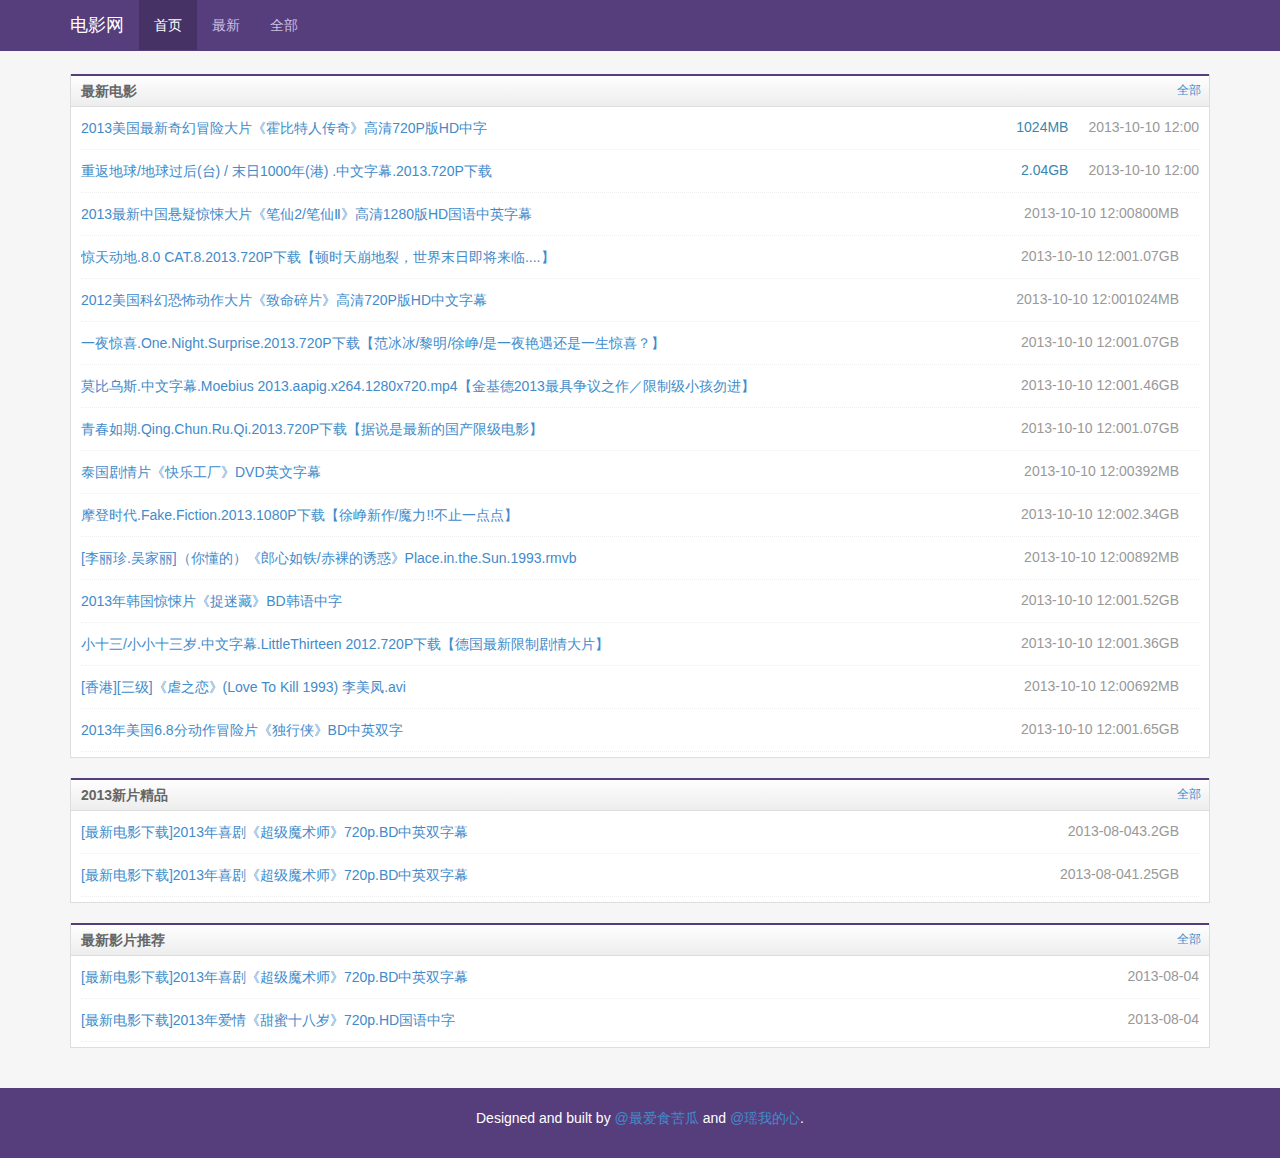
==== index.html @ eb441bf6 "change css of index page" ====
<!doctype html>
<html>
<head>
	<meta charset="utf-8">
	<meta name="viewport" content="width=device-width, initial-scale=1.0">
	<meta http-equiv="X-UA-Compatible" content="IE=edge">
	<title></title>
	<link rel="stylesheet" type="text/css" href="assets/css/bootstrap.css"/>
	<link rel="stylesheet" type="text/css" href="assets/css/site.css"/>
</head>
<body>
	<!-- 导航 -->
	<div class="navbar navbar-fixed-top film-nav">
		<div class="container">
			<a href="#" class="navbar-brand">电影网</a>
			<ul class="nav navbar-nav">
				<li class="active"><a href="#">首页</a></li>
				<li><a href="#">最新</a></li>
				<li><a href="#">全部</a></li>
			</ul>
		</div>
	</div>
	<!--  -->
	<div id="film-main-container" class="container">
		<div class="row">
			<div class="col-lg-12">
				<dl class="film-block">
					<dt>最新电影<a href="#">全部</a></dt>
                     <dd>
                       <a href="/contents/2/1030.html" target="_self" title="2013美国最新奇幻冒险大片《霍比特人传奇》高清720P版HD中字">2013美国最新奇幻冒险大片《霍比特人传奇》高清720P版HD中字</a>

                        <span class="film-date text-muted">2013-10-10 12:00</span>
                        <span class="film-size text-info">1024MB</span>
                    </dd>

                     <dd>
                       <a href="/contents/2/1029.html" target="_self" title="重返地球/地球过后(台) / 末日1000年(港) .中文字幕.2013.720P下载">重返地球/地球过后(台) / 末日1000年(港) .中文字幕.2013.720P下载</a>

                        <span class="film-date text-muted">2013-10-10 12:00</span>
                        <span class="film-size text-info">2.04GB</span>
                    </dd>

                     <dd>
                       <a href="/contents/2/1028.html" target="_self" title="2013最新中国悬疑惊悚大片《笔仙2/笔仙Ⅱ》高清1280版HD国语中英字幕">2013最新中国悬疑惊悚大片《笔仙2/笔仙Ⅱ》高清1280版HD国语中英字幕</a>
                        <span class="film-size text-muted">800MB</span>
                        <span class="film-date text-muted">2013-10-10 12:00</span>
                    </dd>

                     <dd>
                       <a href="/contents/2/1027.html" target="_self" title="惊天动地.8.0 CAT.8.2013.720P下载【顿时天崩地裂，世界末日即将来临....】">惊天动地.8.0 CAT.8.2013.720P下载【顿时天崩地裂，世界末日即将来临....】</a>
                        <span class="film-size text-muted">1.07GB</span>
                        <span class="film-date text-muted">2013-10-10 12:00</span>
                    </dd>

                     <dd>
                       <a href="/contents/2/1026.html" target="_self" title="2012美国科幻恐怖动作大片《致命碎片》高清720P版HD中文字幕">2012美国科幻恐怖动作大片《致命碎片》高清720P版HD中文字幕</a>
                        <span class="film-size text-muted">1024MB</span>
                        <span class="film-date text-muted">2013-10-10 12:00</span>
                    </dd>

                     <dd>
                       <a href="/contents/2/1025.html" target="_self" title="一夜惊喜.One.Night.Surprise.2013.720P下载【范冰冰/黎明/徐峥/是一夜艳遇还是一生惊喜？】">一夜惊喜.One.Night.Surprise.2013.720P下载【范冰冰/黎明/徐峥/是一夜艳遇还是一生惊喜？】</a>
                        <span class="film-size text-muted">1.07GB</span>
                        <span class="film-date text-muted">2013-10-10 12:00</span>
                    </dd>

                     <dd>
                       <a href="/contents/2/1024.html" target="_self" title="莫比乌斯.中文字幕.Moebius 2013.aapig.x264.1280x720.mp4【金基德2013最具争议之作／限制级小孩勿进】">莫比乌斯.中文字幕.Moebius 2013.aapig.x264.1280x720.mp4【金基德2013最具争议之作／限制级小孩勿进】</a>
                        <span class="film-size text-muted">1.46GB</span>
                        <span class="film-date text-muted">2013-10-10 12:00</span>
                    </dd>

                     <dd>
                       <a href="/contents/2/1023.html" target="_self" title="青春如期.Qing.Chun.Ru.Qi.2013.720P下载【据说是最新的国产限级电影】">青春如期.Qing.Chun.Ru.Qi.2013.720P下载【据说是最新的国产限级电影】</a>
                        <span class="film-size text-muted">1.07GB</span>
                        <span class="film-date text-muted">2013-10-10 12:00</span>
                    </dd>

                     <dd>
                       <a href="/contents/2/1022.html" target="_self" title="泰国剧情片《快乐工厂》DVD英文字幕">泰国剧情片《快乐工厂》DVD英文字幕</a>
                        <span class="film-size text-muted">392MB</span>
                        <span class="film-date text-muted">2013-10-10 12:00</span>
                    </dd>

                     <dd>
                       <a href="/contents/2/1021.html" target="_self" title="摩登时代.Fake.Fiction.2013.1080P下载【徐峥新作/魔力&#33;&#33;不止一点点】">摩登时代.Fake.Fiction.2013.1080P下载【徐峥新作/魔力&#33;&#33;不止一点点】</a>
                        <span class="film-size text-muted">2.34GB</span>
                        <span class="film-date text-muted">2013-10-10 12:00</span>
                    </dd>

                     <dd>
                       <a href="/contents/2/1020.html" target="_self" title="[李丽珍.吴家丽]（你懂的）《郎心如铁/赤裸的诱惑》Place.in.the.Sun.1993.rmvb">[李丽珍.吴家丽]（你懂的）《郎心如铁/赤裸的诱惑》Place.in.the.Sun.1993.rmvb</a>
                        <span class="film-size text-muted">892MB</span>
                        <span class="film-date text-muted">2013-10-10 12:00</span>
                    </dd>

                     <dd>
                       <a href="/contents/2/1019.html" target="_self" title="2013年韩国惊悚片《捉迷藏》BD韩语中字">2013年韩国惊悚片《捉迷藏》BD韩语中字</a>
                        <span class="film-size text-muted">1.52GB</span>
                        <span class="film-date text-muted">2013-10-10 12:00</span>
                    </dd>

                     <dd>
                       <a href="/contents/2/1018.html" target="_self" title="小十三/小小十三岁.中文字幕.LittleThirteen 2012.720P下载【德国最新限制剧情大片】">小十三/小小十三岁.中文字幕.LittleThirteen 2012.720P下载【德国最新限制剧情大片】</a>
                        <span class="film-size text-muted">1.36GB</span>
                        <span class="film-date text-muted">2013-10-10 12:00</span>
                    </dd>

                     <dd>
                       <a href="/contents/2/1017.html" target="_self" title="[香港][三级]《虐之恋》(Love To Kill 1993) 李美凤.avi">[香港][三级]《虐之恋》(Love To Kill 1993) 李美凤.avi</a>
                        <span class="film-size text-muted">692MB</span>
                        <span class="film-date text-muted">2013-10-10 12:00</span>
                    </dd>

                     <dd>
                       <a href="/contents/2/1016.html" target="_self" title="2013年美国6.8分动作冒险片《独行侠》BD中英双字">2013年美国6.8分动作冒险片《独行侠》BD中英双字</a>
                        <span class="film-size text-muted">1.65GB</span>
                        <span class="film-date text-muted">2013-10-10 12:00</span>
                    </dd>

				</dl>
				<dl class="film-block">
					<dt>2013新片精品<a href="#">全部</a></dt>
					<dd>
						<a href="#">[最新电影下载]2013年喜剧《超级魔术师》720p.BD中英双字幕</a>
						<span class="film-size text-muted">3.2GB</span>
						<span class="film-date text-muted">2013-08-04</span>
					</dd>
					<dd>
						<a href="#">[最新电影下载]2013年喜剧《超级魔术师》720p.BD中英双字幕</a>
						<span class="film-size text-muted">1.25GB</span>
						<span class="film-date text-muted">2013-08-04</span>
					</dd>
				</dl>
				<dl class="film-block">
					<dt>最新影片推荐<a href="#">全部</a></dt>
					<dd class="clearfix">
						<a href="#">[最新电影下载]2013年喜剧《超级魔术师》720p.BD中英双字幕</a>
						<span class="film-date text-muted">2013-08-04</span>
					</dd>
					<dd>
						<a href="#">[最新电影下载]2013年爱情《甜蜜十八岁》720p.HD国语中字</a>
						<span class="film-date text-muted">2013-08-04</span>
					</dd>
				</dl>
			</div>

		</div>
	</div>

	<div class="footer">
		<div class="container">
			<p>
				Designed and built by <a href="http://weibo.com/ln513933983" target="blank">@最爱食苦瓜</a> and <a href="http://weibo.com/u/2213579122" target="blank">@瑶我的心</a>.
			</p>
		</div>
	</div>
	<!--[if lt IE 9]>
	  <script src="assets/js/html5shiv.js"></script>
	  <script src="assets/js/respond.min.js"></script>
	<![endif]-->
</body>
</html>
---- assets/css/site.css ----
body{
    background-color: #f6f6f6;
}
.table{
    background-color: #FFF;
    margin-top: 20px;
    border:1px solid #DDD;
}
.table thead{
    background-color: #563D7C;
    color: #FFF;
    font-weight: bold;
}
.table tr{
    -moz-transition: all 0.2s ease-out;
    -webkit-transition: all 0.2s ease-out;
    -o-transition: all 0.2s ease-out;
    transition: all 0.2s ease-out;
}
.table tbody tr:hover{
    background-color: #f9f9f9;
}
.film-nav{
    background-color: #563d7c;
}
.film-nav .navbar-brand{
    color: #FFF;
}
.film-nav .navbar-nav  li a {
    color: #cdbfe3;
}
.film-nav .navbar-nav  a:hover{
    background-color: #563D7C;
    color: #FFF;
}
.film-nav .navbar-nav li.active a{
    color: #fff;
    background-color:#463265;
}
#film-main-container{
    margin-top: 60px;
}
.film-block{
    background-color: #fff;
    border:1px solid #ddd;
    border-top: none;
}
.film-block dt{
    position: relative;
    padding: 5px 10px;
    border-top:2px solid #563D7C;
    border-bottom:1px solid #ddd;
    color: #666;
    background-color:rgb(237, 237, 237);
    background-image: -webkit-gradient(linear, left top, left bottom, from(rgb(254, 254, 254)), to(rgb(237, 237, 237)));
    background-image: -webkit-linear-gradient(top, rgb(254, 254, 254), rgb(237, 237, 237));
    background-image: -moz-linear-gradient(top, rgb(254, 254, 254), rgb(237, 237, 237));
    background-image: -o-linear-gradient(top, rgb(254, 254, 254), rgb(237, 237, 237));
    background-image: -ms-linear-gradient(top, rgb(254, 254, 254), rgb(237, 237, 237));
    background-image: linear-gradient(top, rgb(254, 254, 254), rgb(237, 237, 237));
}
.film-block dt a{
    position: absolute;
    font-size: 12px;
    top: 6px;
    right: 8px;
    font-weight: normal;
}
.film-block dd{
    margin: 5px 10px;
    border-bottom: 1px dotted #eee;
    padding: 5px 0;
    font-weight: 300;
}
.film-block dd a{
    display: inline-block;
    width: 75%;
    overflow: hidden;
    height: 22px;
    white-space: nowrap;
    text-overflow: ellipsis;
    line-height: 22px;
}
.film-block dd .film-date,.film-block dd .film-size{
    float: right;
}
.film-block dd .film-size{
    margin-right: 20px;
}
.film-content {
    display: block;
    background-color: #fff;
    padding: 20px;
    border: 1px solid #ddd;
    margin: 25px 0;
    border-radius: 10px;
}
.film-content img{
    max-width: 90%;
    _width:expression(this.width>=600?"600px" : this.width);
}
.film-content img.large-image{
    border:10px solid #7850B4;
    border-radius:5px;
}
.action-group{
    margin-top: 50px;
    border: 1px solid #ddd;
    padding: 20px;
    background: #f9f9f9;
}
.footer{
    background-color: #563d7c;
    margin-top: 20px;
    padding: 20px;
    text-align: center;
    color: #FFF;
}
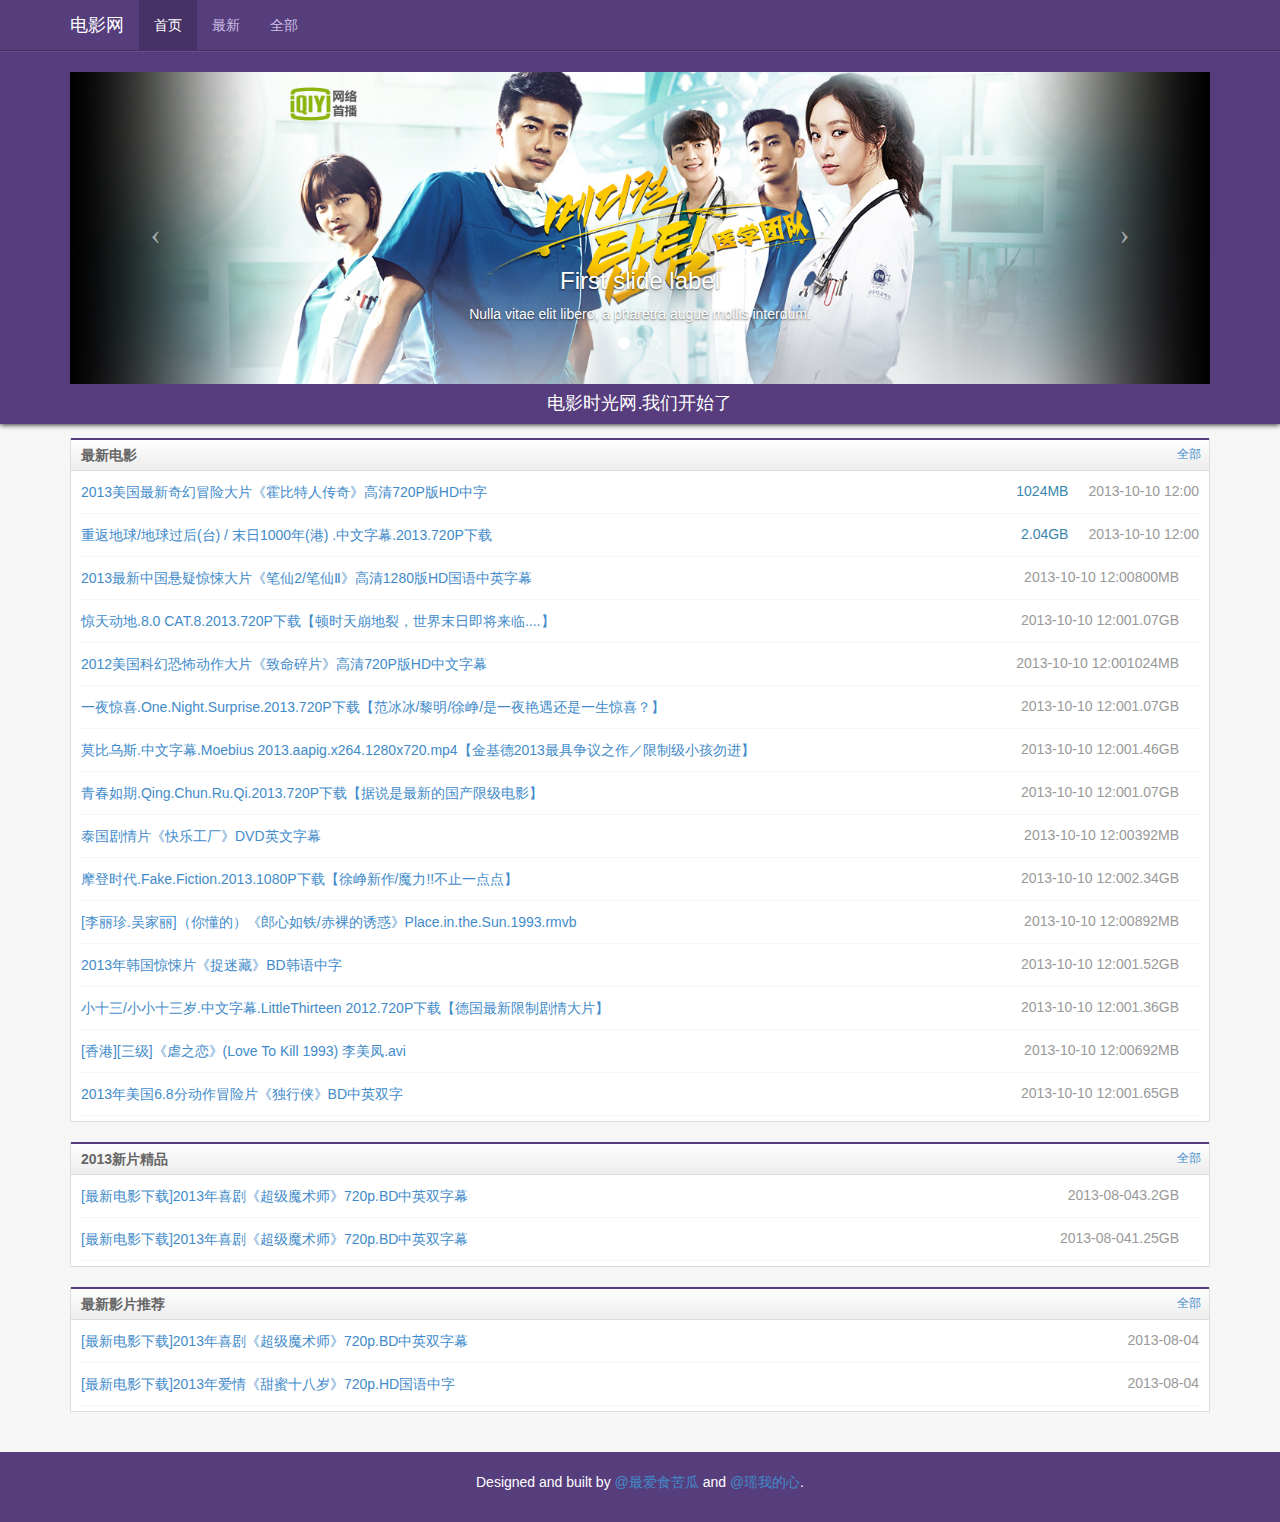
==== commit ed9af3f5: "add carousel at index page" ====
--- a/index.html
+++ b/index.html
@@ -20,7 +20,50 @@
 			</ul>
 		</div>
 	</div>
-	<!--  -->
+    <!-- image slider -->
+    <div id="film-carousel">
+      <div class="container">
+          <div id="carousel-index-captions" class="carousel slide">
+            <ol class="carousel-indicators">
+              <li data-target="#carousel-index-captions" data-slide-to="0" class="active"></li>
+              <li data-target="#carousel-index-captions" data-slide-to="1"></li>
+              <li data-target="#carousel-index-captions" data-slide-to="2"></li>
+            </ol>
+            <div class="carousel-inner">
+              <div class="item active">
+                <img src="assets/images/a.jpg" alt="First slide image">
+                <div class="carousel-caption">
+                  <h3>First slide label</h3>
+                  <p>Nulla vitae elit libero, a pharetra augue mollis interdum.</p>
+                </div>
+              </div>
+              <div class="item">
+                <img src="assets/images/b.jpg" alt="Second slide image">
+                <div class="carousel-caption">
+                  <h3>Second slide label</h3>
+                  <p>Lorem ipsum dolor sit amet, consectetur adipiscing elit.</p>
+                </div>
+              </div>
+              <div class="item">
+                <img src="assets/images/c.jpg" alt="Third slide image">
+                <div class="carousel-caption">
+                  <h3>Third slide label</h3>
+                  <p>Praesent commodo cursus magna, vel scelerisque nisl consectetur.</p>
+                </div>
+              </div>
+            </div>
+            <a class="left carousel-control" href="#carousel-index-captions" data-slide="prev">
+              <span class="icon-prev"></span>
+            </a>
+            <a class="right carousel-control" href="#carousel-index-captions" data-slide="next">
+              <span class="icon-next"></span>
+            </a>
+          </div>
+          <h4 class="film-slogan">电影时光网.我们开始了</h4>
+        </div>
+    </div>
+
+	<!-- main content  -->
 	<div id="film-main-container" class="container">
 		<div class="row">
 			<div class="col-lg-12">
@@ -159,5 +202,10 @@
 	  <script src="assets/js/html5shiv.js"></script>
 	  <script src="assets/js/respond.min.js"></script>
 	<![endif]-->
+    <script type="text/javascript" src="assets/js/jquery.min.js"></script>
+    <script type="text/javascript" src="assets/js/bootstrap.min.js"></script>
+    <script type="text/javascript">
+        $('.carousel').carousel()
+    </script>
 </body>
 </html>--- a/assets/css/site.css
+++ b/assets/css/site.css
@@ -22,6 +22,7 @@
 }
 .film-nav{
     background-color: #563d7c;
+    border-bottom:1px solid #463265;
 }
 .film-nav .navbar-brand{
     color: #FFF;
@@ -37,8 +38,26 @@
     color: #fff;
     background-color:#463265;
 }
+#film-carousel{
+    border-top: 1px solid #674F89;
+    background-color: #573D7D;
+    margin-top: 51px;
+    padding: 20px 0 0;
+    box-shadow: 0px 1px 5px rgba(0,0,0,.8);
+    -webkit-box-shadow: 0px 1px 5px rgba(0,0,0,.8);
+    -moz-box-shadow: 0px 1px 5px rgba(0,0,0,.8);
+    -ms-box-shadow: 0px 1px 5px rgba(0,0,0,.8);
+}
+#film-carousel .carousel-inner img{
+    width: 1140px;
+    height: 312px;
+}
+#film-carousel .film-slogan,#film-carousel .film-slogan a{
+    text-align: center;
+    color: #FFF;
+}
 #film-main-container{
-    margin-top: 60px;
+
 }
 .film-block{
     background-color: #fff;
@@ -109,6 +128,9 @@
     padding: 20px;
     background: #f9f9f9;
 }
+.action-group a{
+    margin-left: 15px;
+}
 .footer{
     background-color: #563d7c;
     margin-top: 20px;
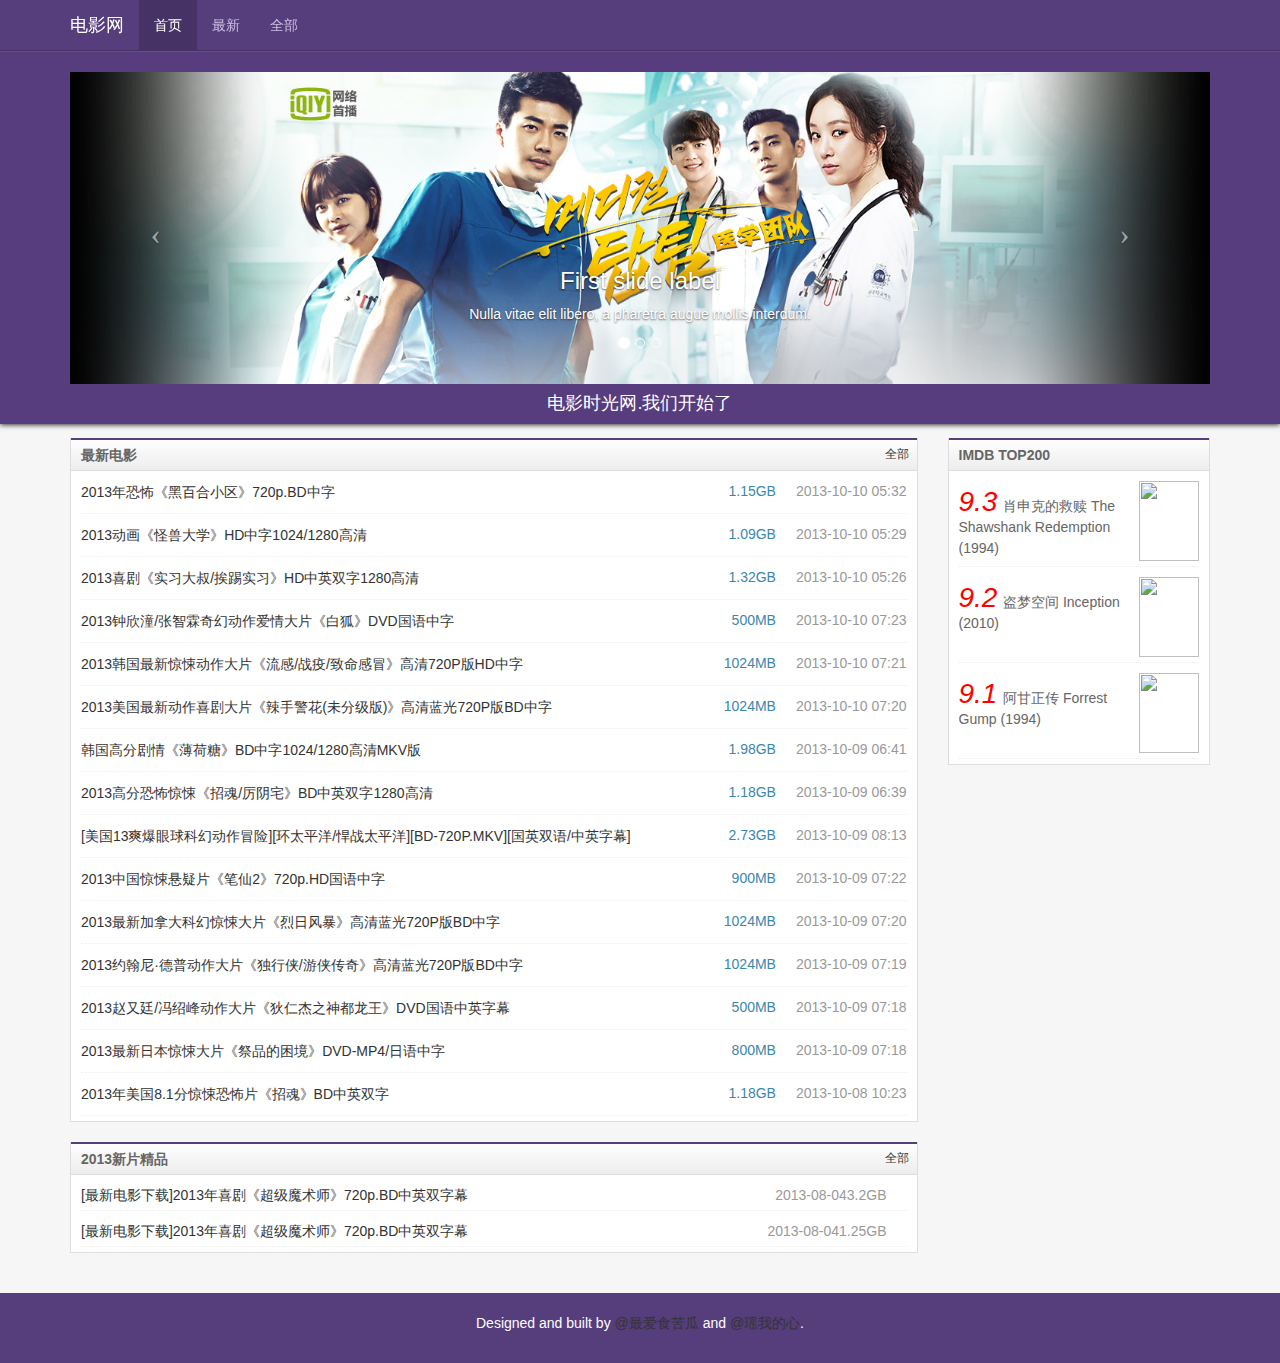
==== commit 8646f5f2: "add top200 block" ====
--- a/index.html
+++ b/index.html
@@ -20,174 +20,190 @@
 			</ul>
 		</div>
 	</div>
-    <!-- image slider -->
-    <div id="film-carousel">
-      <div class="container">
-          <div id="carousel-index-captions" class="carousel slide">
-            <ol class="carousel-indicators">
-              <li data-target="#carousel-index-captions" data-slide-to="0" class="active"></li>
-              <li data-target="#carousel-index-captions" data-slide-to="1"></li>
-              <li data-target="#carousel-index-captions" data-slide-to="2"></li>
-            </ol>
-            <div class="carousel-inner">
-              <div class="item active">
-                <img src="assets/images/a.jpg" alt="First slide image">
-                <div class="carousel-caption">
-                  <h3>First slide label</h3>
-                  <p>Nulla vitae elit libero, a pharetra augue mollis interdum.</p>
-                </div>
-              </div>
-              <div class="item">
-                <img src="assets/images/b.jpg" alt="Second slide image">
-                <div class="carousel-caption">
-                  <h3>Second slide label</h3>
-                  <p>Lorem ipsum dolor sit amet, consectetur adipiscing elit.</p>
-                </div>
-              </div>
-              <div class="item">
-                <img src="assets/images/c.jpg" alt="Third slide image">
-                <div class="carousel-caption">
-                  <h3>Third slide label</h3>
-                  <p>Praesent commodo cursus magna, vel scelerisque nisl consectetur.</p>
-                </div>
+  <!-- film carousel -->
+  <div id="film-carousel">
+    <div class="container">
+        <div id="carousel-index-captions" class="carousel slide">
+          <ol class="carousel-indicators">
+            <li data-target="#carousel-index-captions" data-slide-to="0" class="active"></li>
+            <li data-target="#carousel-index-captions" data-slide-to="1"></li>
+            <li data-target="#carousel-index-captions" data-slide-to="2"></li>
+          </ol>
+          <div class="carousel-inner">
+            <div class="item active">
+              <img src="assets/images/a.jpg" alt="First slide image">
+              <div class="carousel-caption">
+                <h3>First slide label</h3>
+                <p>Nulla vitae elit libero, a pharetra augue mollis interdum.</p>
               </div>
             </div>
-            <a class="left carousel-control" href="#carousel-index-captions" data-slide="prev">
-              <span class="icon-prev"></span>
-            </a>
-            <a class="right carousel-control" href="#carousel-index-captions" data-slide="next">
-              <span class="icon-next"></span>
-            </a>
+            <div class="item">
+              <img src="assets/images/b.jpg" alt="Second slide image">
+              <div class="carousel-caption">
+                <h3>Second slide label</h3>
+                <p>Lorem ipsum dolor sit amet, consectetur adipiscing elit.</p>
+              </div>
+            </div>
+            <div class="item">
+              <img src="assets/images/c.jpg" alt="Third slide image">
+              <div class="carousel-caption">
+                <h3>Third slide label</h3>
+                <p>Praesent commodo cursus magna, vel scelerisque nisl consectetur.</p>
+              </div>
+            </div>
           </div>
-          <h4 class="film-slogan">电影时光网.我们开始了</h4>
+          <a class="left carousel-control" href="#carousel-index-captions" data-slide="prev">
+            <span class="icon-prev"></span>
+          </a>
+          <a class="right carousel-control" href="#carousel-index-captions" data-slide="next">
+            <span class="icon-next"></span>
+          </a>
         </div>
-    </div>
+        <h4 class="film-slogan">电影时光网.我们开始了</h4>
+      </div>
+  </div>
 
 	<!-- main content  -->
 	<div id="film-main-container" class="container">
 		<div class="row">
-			<div class="col-lg-12">
+			<div class="col-lg-9">
 				<dl class="film-block">
-					<dt>最新电影<a href="#">全部</a></dt>
-                     <dd>
-                       <a href="/contents/2/1030.html" target="_self" title="2013美国最新奇幻冒险大片《霍比特人传奇》高清720P版HD中字">2013美国最新奇幻冒险大片《霍比特人传奇》高清720P版HD中字</a>
-
-                        <span class="film-date text-muted">2013-10-10 12:00</span>
-                        <span class="film-size text-info">1024MB</span>
-                    </dd>
-
-                     <dd>
-                       <a href="/contents/2/1029.html" target="_self" title="重返地球/地球过后(台) / 末日1000年(港) .中文字幕.2013.720P下载">重返地球/地球过后(台) / 末日1000年(港) .中文字幕.2013.720P下载</a>
-
-                        <span class="film-date text-muted">2013-10-10 12:00</span>
-                        <span class="film-size text-info">2.04GB</span>
-                    </dd>
-
-                     <dd>
-                       <a href="/contents/2/1028.html" target="_self" title="2013最新中国悬疑惊悚大片《笔仙2/笔仙Ⅱ》高清1280版HD国语中英字幕">2013最新中国悬疑惊悚大片《笔仙2/笔仙Ⅱ》高清1280版HD国语中英字幕</a>
-                        <span class="film-size text-muted">800MB</span>
-                        <span class="film-date text-muted">2013-10-10 12:00</span>
-                    </dd>
-
-                     <dd>
-                       <a href="/contents/2/1027.html" target="_self" title="惊天动地.8.0 CAT.8.2013.720P下载【顿时天崩地裂，世界末日即将来临....】">惊天动地.8.0 CAT.8.2013.720P下载【顿时天崩地裂，世界末日即将来临....】</a>
-                        <span class="film-size text-muted">1.07GB</span>
-                        <span class="film-date text-muted">2013-10-10 12:00</span>
-                    </dd>
-
-                     <dd>
-                       <a href="/contents/2/1026.html" target="_self" title="2012美国科幻恐怖动作大片《致命碎片》高清720P版HD中文字幕">2012美国科幻恐怖动作大片《致命碎片》高清720P版HD中文字幕</a>
-                        <span class="film-size text-muted">1024MB</span>
-                        <span class="film-date text-muted">2013-10-10 12:00</span>
-                    </dd>
-
-                     <dd>
-                       <a href="/contents/2/1025.html" target="_self" title="一夜惊喜.One.Night.Surprise.2013.720P下载【范冰冰/黎明/徐峥/是一夜艳遇还是一生惊喜？】">一夜惊喜.One.Night.Surprise.2013.720P下载【范冰冰/黎明/徐峥/是一夜艳遇还是一生惊喜？】</a>
-                        <span class="film-size text-muted">1.07GB</span>
-                        <span class="film-date text-muted">2013-10-10 12:00</span>
-                    </dd>
-
-                     <dd>
-                       <a href="/contents/2/1024.html" target="_self" title="莫比乌斯.中文字幕.Moebius 2013.aapig.x264.1280x720.mp4【金基德2013最具争议之作／限制级小孩勿进】">莫比乌斯.中文字幕.Moebius 2013.aapig.x264.1280x720.mp4【金基德2013最具争议之作／限制级小孩勿进】</a>
-                        <span class="film-size text-muted">1.46GB</span>
-                        <span class="film-date text-muted">2013-10-10 12:00</span>
-                    </dd>
-
-                     <dd>
-                       <a href="/contents/2/1023.html" target="_self" title="青春如期.Qing.Chun.Ru.Qi.2013.720P下载【据说是最新的国产限级电影】">青春如期.Qing.Chun.Ru.Qi.2013.720P下载【据说是最新的国产限级电影】</a>
-                        <span class="film-size text-muted">1.07GB</span>
-                        <span class="film-date text-muted">2013-10-10 12:00</span>
-                    </dd>
-
-                     <dd>
-                       <a href="/contents/2/1022.html" target="_self" title="泰国剧情片《快乐工厂》DVD英文字幕">泰国剧情片《快乐工厂》DVD英文字幕</a>
-                        <span class="film-size text-muted">392MB</span>
-                        <span class="film-date text-muted">2013-10-10 12:00</span>
-                    </dd>
-
-                     <dd>
-                       <a href="/contents/2/1021.html" target="_self" title="摩登时代.Fake.Fiction.2013.1080P下载【徐峥新作/魔力&#33;&#33;不止一点点】">摩登时代.Fake.Fiction.2013.1080P下载【徐峥新作/魔力&#33;&#33;不止一点点】</a>
-                        <span class="film-size text-muted">2.34GB</span>
-                        <span class="film-date text-muted">2013-10-10 12:00</span>
-                    </dd>
-
-                     <dd>
-                       <a href="/contents/2/1020.html" target="_self" title="[李丽珍.吴家丽]（你懂的）《郎心如铁/赤裸的诱惑》Place.in.the.Sun.1993.rmvb">[李丽珍.吴家丽]（你懂的）《郎心如铁/赤裸的诱惑》Place.in.the.Sun.1993.rmvb</a>
-                        <span class="film-size text-muted">892MB</span>
-                        <span class="film-date text-muted">2013-10-10 12:00</span>
-                    </dd>
-
-                     <dd>
-                       <a href="/contents/2/1019.html" target="_self" title="2013年韩国惊悚片《捉迷藏》BD韩语中字">2013年韩国惊悚片《捉迷藏》BD韩语中字</a>
-                        <span class="film-size text-muted">1.52GB</span>
-                        <span class="film-date text-muted">2013-10-10 12:00</span>
-                    </dd>
-
-                     <dd>
-                       <a href="/contents/2/1018.html" target="_self" title="小十三/小小十三岁.中文字幕.LittleThirteen 2012.720P下载【德国最新限制剧情大片】">小十三/小小十三岁.中文字幕.LittleThirteen 2012.720P下载【德国最新限制剧情大片】</a>
-                        <span class="film-size text-muted">1.36GB</span>
-                        <span class="film-date text-muted">2013-10-10 12:00</span>
-                    </dd>
-
-                     <dd>
-                       <a href="/contents/2/1017.html" target="_self" title="[香港][三级]《虐之恋》(Love To Kill 1993) 李美凤.avi">[香港][三级]《虐之恋》(Love To Kill 1993) 李美凤.avi</a>
-                        <span class="film-size text-muted">692MB</span>
-                        <span class="film-date text-muted">2013-10-10 12:00</span>
-                    </dd>
-
-                     <dd>
-                       <a href="/contents/2/1016.html" target="_self" title="2013年美国6.8分动作冒险片《独行侠》BD中英双字">2013年美国6.8分动作冒险片《独行侠》BD中英双字</a>
-                        <span class="film-size text-muted">1.65GB</span>
-                        <span class="film-date text-muted">2013-10-10 12:00</span>
-                    </dd>
-
-				</dl>
+                    <dt>最新电影<a href="/channels/2.html" target="_self">全部</a></dt>
+
+                    <dd class="clearfix">
+                       <a class="film-title" href="/contents/2/1160.html" target="_self" title="2013年恐怖《黑百合小区》720p.BD中字">2013年恐怖《黑百合小区》720p.BD中字</a>
+                       <span class="film-date text-muted">2013-10-10 05:32</span>
+                       <span class="film-size text-info">1.15GB</span>
+                    </dd>
+
+                     <dd class="clearfix">
+                       <a class="film-title" href="/contents/2/1166.html" target="_self" title="2013动画《怪兽大学》HD中字1024/1280高清">2013动画《怪兽大学》HD中字1024/1280高清</a>
+                       <span class="film-date text-muted">2013-10-10 05:29</span>
+                       <span class="film-size text-info">1.09GB</span>
+                    </dd>
+
+                     <dd class="clearfix">
+                       <a class="film-title" href="/contents/2/1167.html" target="_self" title="2013喜剧《实习大叔/挨踢实习》HD中英双字1280高清">2013喜剧《实习大叔/挨踢实习》HD中英双字1280高清</a>
+                       <span class="film-date text-muted">2013-10-10 05:26</span>
+                       <span class="film-size text-info">1.32GB</span>
+                    </dd>
+
+                     <dd class="clearfix">
+                       <a class="film-title" href="/contents/2/1137.html" target="_self" title="2013钟欣潼/张智霖奇幻动作爱情大片《白狐》DVD国语中字">2013钟欣潼/张智霖奇幻动作爱情大片《白狐》DVD国语中字</a>
+                       <span class="film-date text-muted">2013-10-10 07:23</span>
+                       <span class="film-size text-info">500MB</span>
+                    </dd>
+
+                     <dd class="clearfix">
+                       <a class="film-title" href="/contents/2/1183.html" target="_self" title="2013韩国最新惊悚动作大片《流感/战疫/致命感冒》高清720P版HD中字">2013韩国最新惊悚动作大片《流感/战疫/致命感冒》高清720P版HD中字</a>
+                       <span class="film-date text-muted">2013-10-10 07:21</span>
+                       <span class="film-size text-info">1024MB</span>
+                    </dd>
+
+                     <dd class="clearfix">
+                       <a class="film-title" href="/contents/2/1185.html" target="_self" title="2013美国最新动作喜剧大片《辣手警花(未分级版)》高清蓝光720P版BD中字">2013美国最新动作喜剧大片《辣手警花(未分级版)》高清蓝光720P版BD中字</a>
+                       <span class="film-date text-muted">2013-10-10 07:20</span>
+                       <span class="film-size text-info">1024MB</span>
+                    </dd>
+
+                     <dd class="clearfix">
+                       <a class="film-title" href="/contents/2/1182.html" target="_self" title="韩国高分剧情《薄荷糖》BD中字1024/1280高清MKV版">韩国高分剧情《薄荷糖》BD中字1024/1280高清MKV版</a>
+                       <span class="film-date text-muted">2013-10-09 06:41</span>
+                       <span class="film-size text-info">1.98GB</span>
+                    </dd>
+
+                     <dd class="clearfix">
+                       <a class="film-title" href="/contents/2/1184.html" target="_self" title="2013高分恐怖惊悚《招魂/厉阴宅》BD中英双字1280高清">2013高分恐怖惊悚《招魂/厉阴宅》BD中英双字1280高清</a>
+                       <span class="film-date text-muted">2013-10-09 06:39</span>
+                       <span class="film-size text-info">1.18GB</span>
+                    </dd>
+
+                     <dd class="clearfix">
+                       <a class="film-title" href="/contents/2/1186.html" target="_self" title="[美国13爽爆眼球科幻动作冒险][环太平洋/悍战太平洋][BD-720P.MKV][国英双语/中英字幕]">[美国13爽爆眼球科幻动作冒险][环太平洋/悍战太平洋][BD-720P.MKV][国英双语/中英字幕]</a>
+                       <span class="film-date text-muted">2013-10-09 08:13</span>
+                       <span class="film-size text-info">2.73GB</span>
+                    </dd>
+
+                     <dd class="clearfix">
+                       <a class="film-title" href="/contents/2/1146.html" target="_self" title="2013中国惊悚悬疑片《笔仙2》720p.HD国语中字">2013中国惊悚悬疑片《笔仙2》720p.HD国语中字</a>
+                       <span class="film-date text-muted">2013-10-09 07:22</span>
+                       <span class="film-size text-info">900MB</span>
+                    </dd>
+
+                     <dd class="clearfix">
+                       <a class="film-title" href="/contents/2/1187.html" target="_self" title="2013最新加拿大科幻惊悚大片《烈日风暴》高清蓝光720P版BD中字">2013最新加拿大科幻惊悚大片《烈日风暴》高清蓝光720P版BD中字</a>
+                       <span class="film-date text-muted">2013-10-09 07:20</span>
+                       <span class="film-size text-info">1024MB</span>
+                    </dd>
+
+                     <dd class="clearfix">
+                       <a class="film-title" href="/contents/2/1191.html" target="_self" title="2013约翰尼·德普动作大片《独行侠/游侠传奇》高清蓝光720P版BD中字">2013约翰尼·德普动作大片《独行侠/游侠传奇》高清蓝光720P版BD中字</a>
+                       <span class="film-date text-muted">2013-10-09 07:19</span>
+                       <span class="film-size text-info">1024MB</span>
+                    </dd>
+
+                     <dd class="clearfix">
+                       <a class="film-title" href="/contents/2/1197.html" target="_self" title="2013赵又廷/冯绍峰动作大片《狄仁杰之神都龙王》DVD国语中英字幕">2013赵又廷/冯绍峰动作大片《狄仁杰之神都龙王》DVD国语中英字幕</a>
+                       <span class="film-date text-muted">2013-10-09 07:18</span>
+                       <span class="film-size text-info">500MB</span>
+                    </dd>
+
+                     <dd class="clearfix">
+                       <a class="film-title" href="/contents/2/1194.html" target="_self" title="2013最新日本惊悚大片《祭品的困境》DVD-MP4/日语中字">2013最新日本惊悚大片《祭品的困境》DVD-MP4/日语中字</a>
+                       <span class="film-date text-muted">2013-10-09 07:18</span>
+                       <span class="film-size text-info">800MB</span>
+                    </dd>
+
+                     <dd class="clearfix">
+                       <a class="film-title" href="/contents/2/1200.html" target="_self" title="2013年美国8.1分惊悚恐怖片《招魂》BD中英双字">2013年美国8.1分惊悚恐怖片《招魂》BD中英双字</a>
+                       <span class="film-date text-muted">2013-10-08 10:23</span>
+                       <span class="film-size text-info">1.18GB</span>
+                    </dd>
+
+                </dl>
 				<dl class="film-block">
 					<dt>2013新片精品<a href="#">全部</a></dt>
-					<dd>
+					<dd class="clearfix">
 						<a href="#">[最新电影下载]2013年喜剧《超级魔术师》720p.BD中英双字幕</a>
 						<span class="film-size text-muted">3.2GB</span>
 						<span class="film-date text-muted">2013-08-04</span>
 					</dd>
-					<dd>
+					<dd class="clearfix">
 						<a href="#">[最新电影下载]2013年喜剧《超级魔术师》720p.BD中英双字幕</a>
 						<span class="film-size text-muted">1.25GB</span>
 						<span class="film-date text-muted">2013-08-04</span>
 					</dd>
 				</dl>
-				<dl class="film-block">
-					<dt>最新影片推荐<a href="#">全部</a></dt>
-					<dd class="clearfix">
-						<a href="#">[最新电影下载]2013年喜剧《超级魔术师》720p.BD中英双字幕</a>
-						<span class="film-date text-muted">2013-08-04</span>
-					</dd>
-					<dd>
-						<a href="#">[最新电影下载]2013年爱情《甜蜜十八岁》720p.HD国语中字</a>
-						<span class="film-date text-muted">2013-08-04</span>
-					</dd>
-				</dl>
 			</div>
-
+      <div class="col-lg-3">
+        <dl class="film-block small-block">
+          <dt>IMDB TOP200</dt>
+          <dd>
+            <h5 class="film-grade">
+              <em>9.3</em><a href="#">肖申克的救赎 The Shawshank Redemption (1994)</a>
+            </h5>
+            <a href="#" class="film-thumb">
+                <img src="http://img31.mtime.cn/mt/231/12231/12231_96X128.jpg"/>
+            </a>
+          </dd>
+          <dd>
+            <h5 class="film-grade">
+              <em>9.2</em><a href="#">盗梦空间 Inception (2010)</a>
+            </h5>
+            <a href="#" class="film-thumb">
+                  <img src="http://img21.mtime.cn/mt/2010/06/04/114015.97592724_96X128.jpg"/>
+            </a>
+          </dd>
+          <dd>
+            <h5 class="film-grade">
+              <em>9.1</em><a href="#">阿甘正传 Forrest Gump (1994)</a>
+            </h5>
+            <a href="#" class="film-thumb">
+              <img src="http://img31.mtime.cn/mt/54/10054/10054_96X128.jpg"/>
+            </a>
+          </dd>
+        </div>
+      </div>
 		</div>
 	</div>
 
--- a/assets/css/site.css
+++ b/assets/css/site.css
@@ -1,5 +1,9 @@
 body{
     background-color: #f6f6f6;
+    padding-top: 51px;
+}
+a{
+    color: #333;
 }
 .table{
     background-color: #FFF;
@@ -23,6 +27,10 @@
 .film-nav{
     background-color: #563d7c;
     border-bottom:1px solid #463265;
+    box-shadow: 0 1px 0px #674F89;
+    -webkit-box-shadow: 0 1px 0px #674F89;
+    -moz-box-shadow: 0 1px 0px #674F89;
+    -ms-box-shadow: 0 1px 0px #674F89;
 }
 .film-nav .navbar-brand{
     color: #FFF;
@@ -41,7 +49,6 @@
 #film-carousel{
     border-top: 1px solid #674F89;
     background-color: #573D7D;
-    margin-top: 51px;
     padding: 20px 0 0;
     box-shadow: 0px 1px 5px rgba(0,0,0,.8);
     -webkit-box-shadow: 0px 1px 5px rgba(0,0,0,.8);
@@ -91,7 +98,7 @@
     padding: 5px 0;
     font-weight: 300;
 }
-.film-block dd a{
+.film-block dd a.film-title{
     display: inline-block;
     width: 75%;
     overflow: hidden;
@@ -106,6 +113,30 @@
 .film-block dd .film-size{
     margin-right: 20px;
 }
+.film-block .film-grade{
+    float: left;
+    height: 100%;
+    line-height: 1.5em;
+    width: 180px;
+    overflow: hidden;
+}
+.film-block .film-grade em{
+    font-size: 2em;
+    padding-right: 0.2em;
+    color: red;
+}
+.film-block .film-grade a{
+    color: #666;
+}
+.film-block .film-thumb{
+    display: block;
+    height:auto;
+}
+.film-block .film-thumb img{
+    width: 60px;
+    height: 80px;
+}
+/*      内容页     */
 .film-content {
     display: block;
     background-color: #fff;
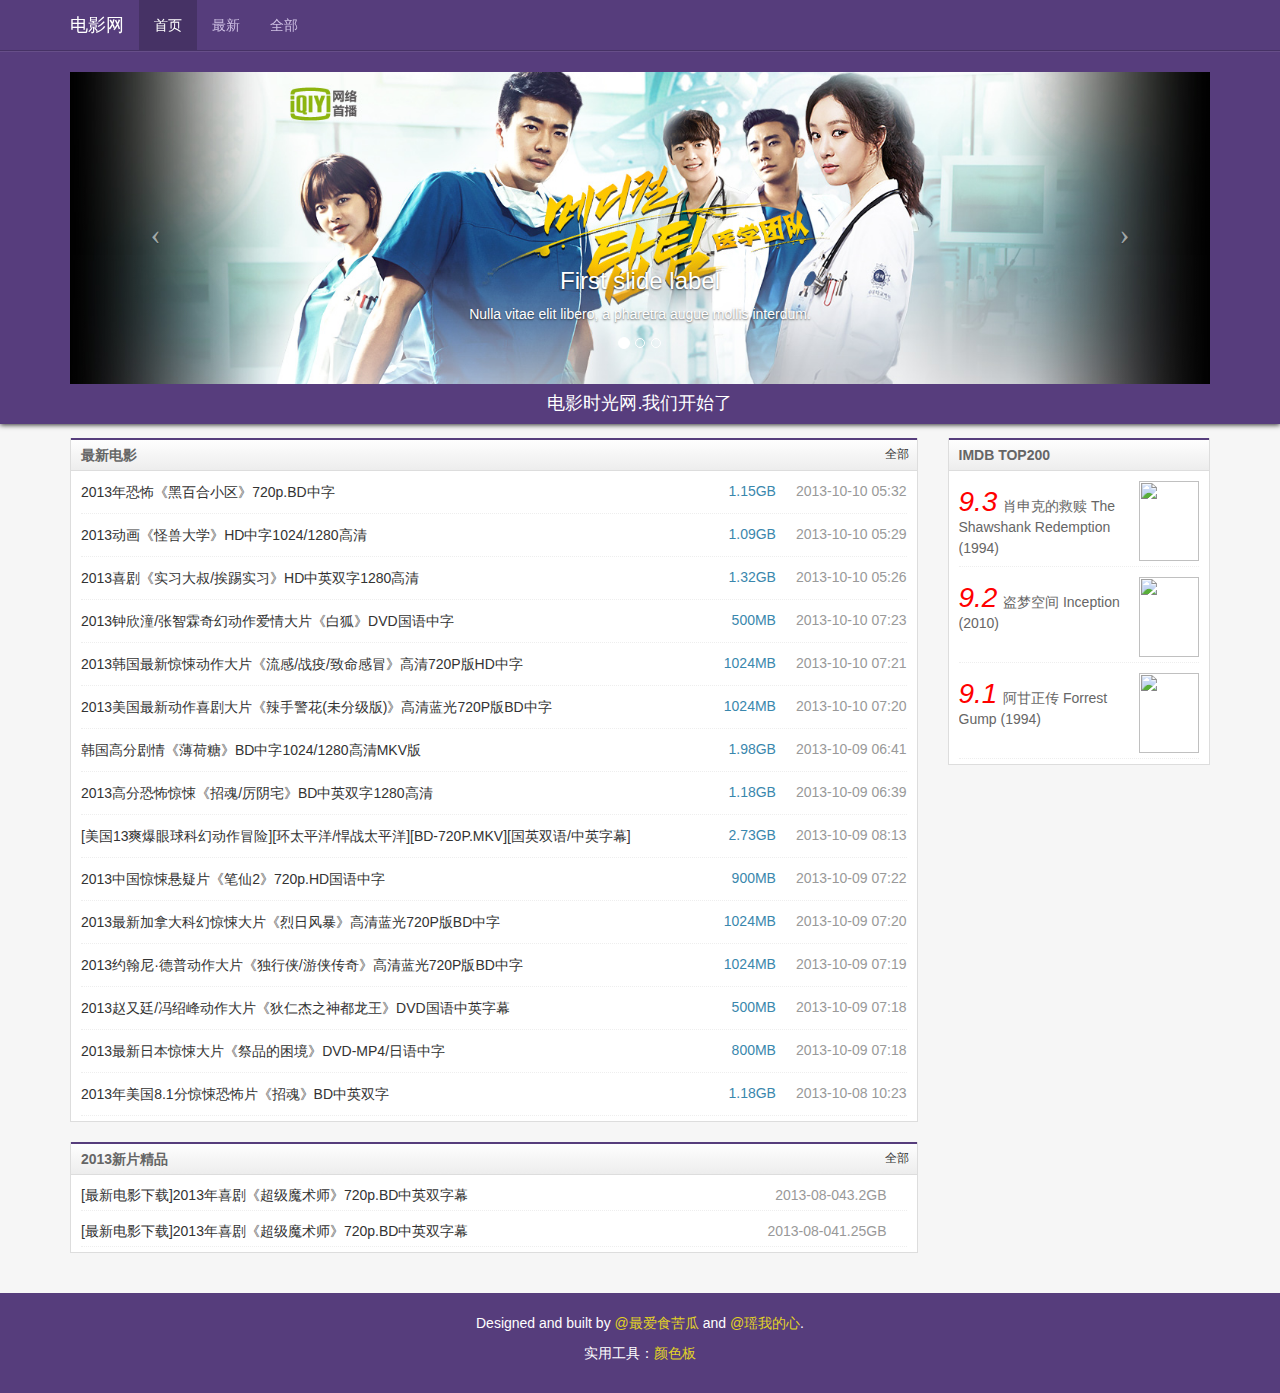
==== commit e4177c55: "mod footer color" ====
--- a/index.html
+++ b/index.html
@@ -212,6 +212,7 @@
 			<p>
 				Designed and built by <a href="http://weibo.com/ln513933983" target="blank">@最爱食苦瓜</a> and <a href="http://weibo.com/u/2213579122" target="blank">@瑶我的心</a>.
 			</p>
+       <p><span>实用工具：</span><a href="#">颜色板</a></p>
 		</div>
 	</div>
 	<!--[if lt IE 9]>
--- a/assets/css/site.css
+++ b/assets/css/site.css
@@ -168,4 +168,7 @@
     padding: 20px;
     text-align: center;
     color: #FFF;
+}
+.footer a{
+    color: #E2D325;
 }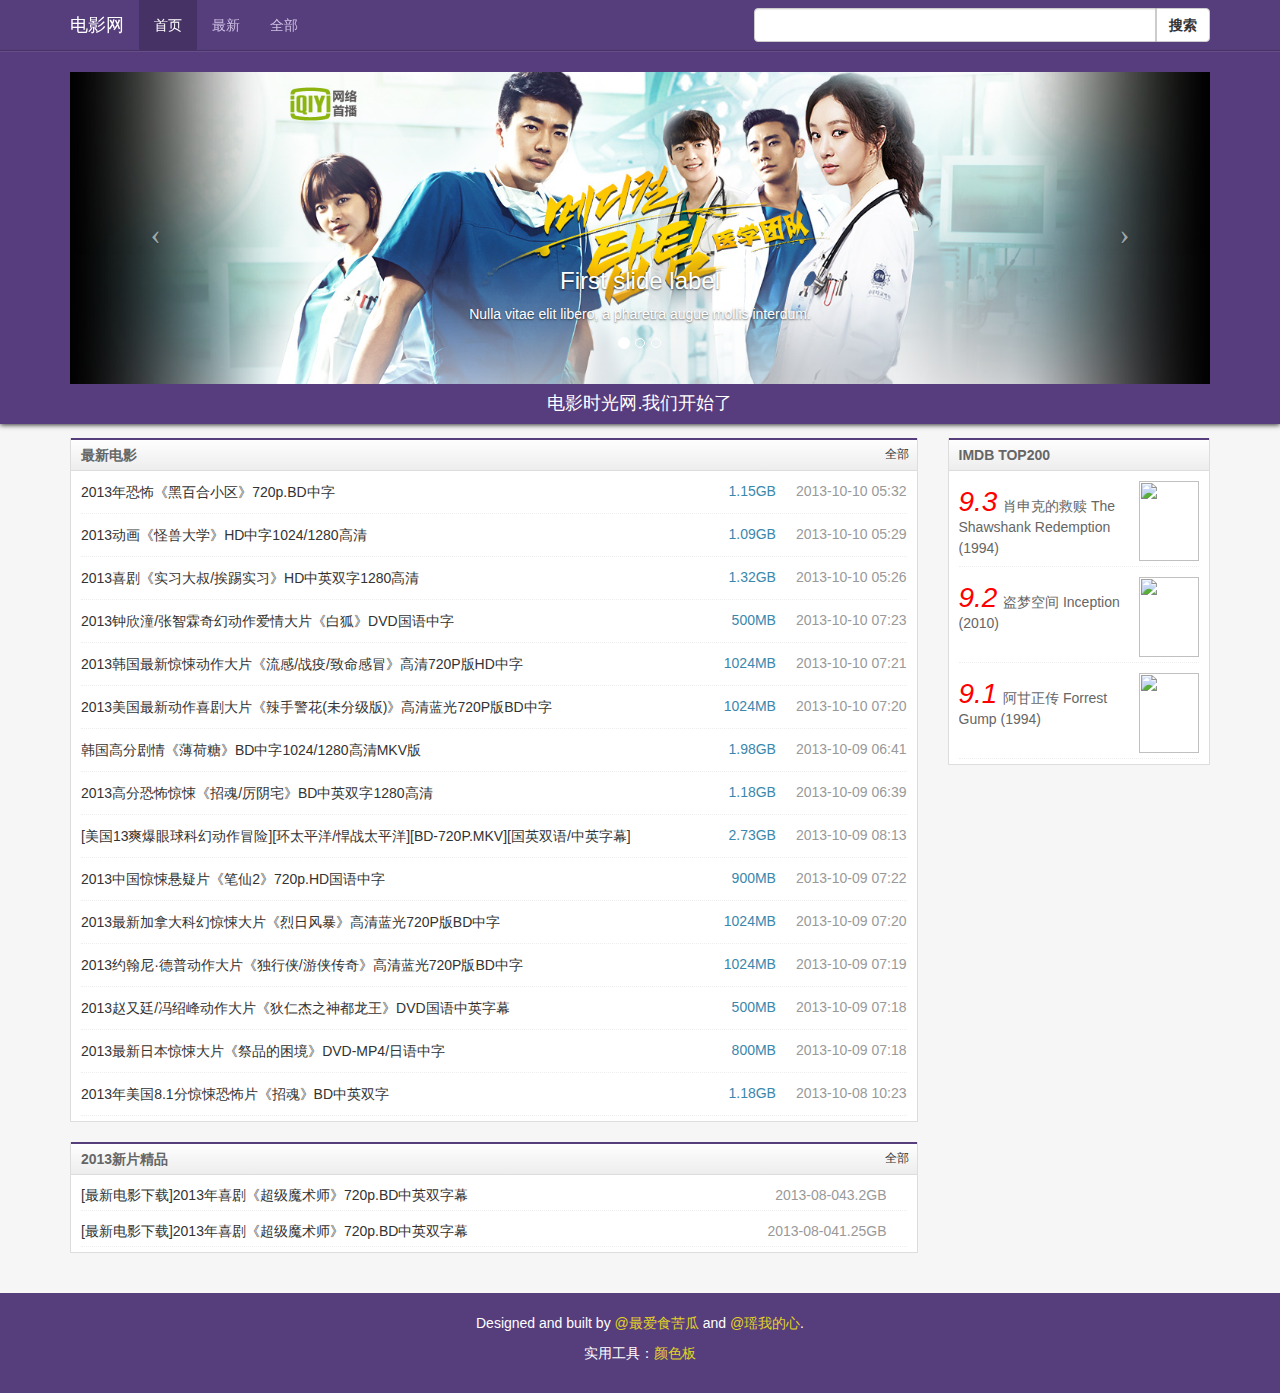
==== commit 34e742b0: "add search inpu" ====
--- a/index.html
+++ b/index.html
@@ -18,6 +18,14 @@
 				<li><a href="#">最新</a></li>
 				<li><a href="#">全部</a></li>
 			</ul>
+      <div class="film-search-box">
+        <div class="input-group">
+          <input type="text" class="form-control">
+          <span class="input-group-btn">
+            <button class="btn btn-default" type="button">搜索</button>
+          </span>
+        </div>
+      </div>
 		</div>
 	</div>
   <!-- film carousel -->
--- a/assets/css/site.css
+++ b/assets/css/site.css
@@ -45,6 +45,14 @@
 .film-nav .navbar-nav li.active a{
     color: #fff;
     background-color:#463265;
+}
+.film-search-box{
+    float: right;
+    width: 40%;
+    padding-top:8px;
+}
+.film-search-box .input-group-btn .btn{
+    font-weight: bold;
 }
 #film-carousel{
     border-top: 1px solid #674F89;
@@ -115,7 +123,7 @@
 }
 .film-block .film-grade{
     float: left;
-    height: 100%;
+    height: 70px;
     line-height: 1.5em;
     width: 180px;
     overflow: hidden;
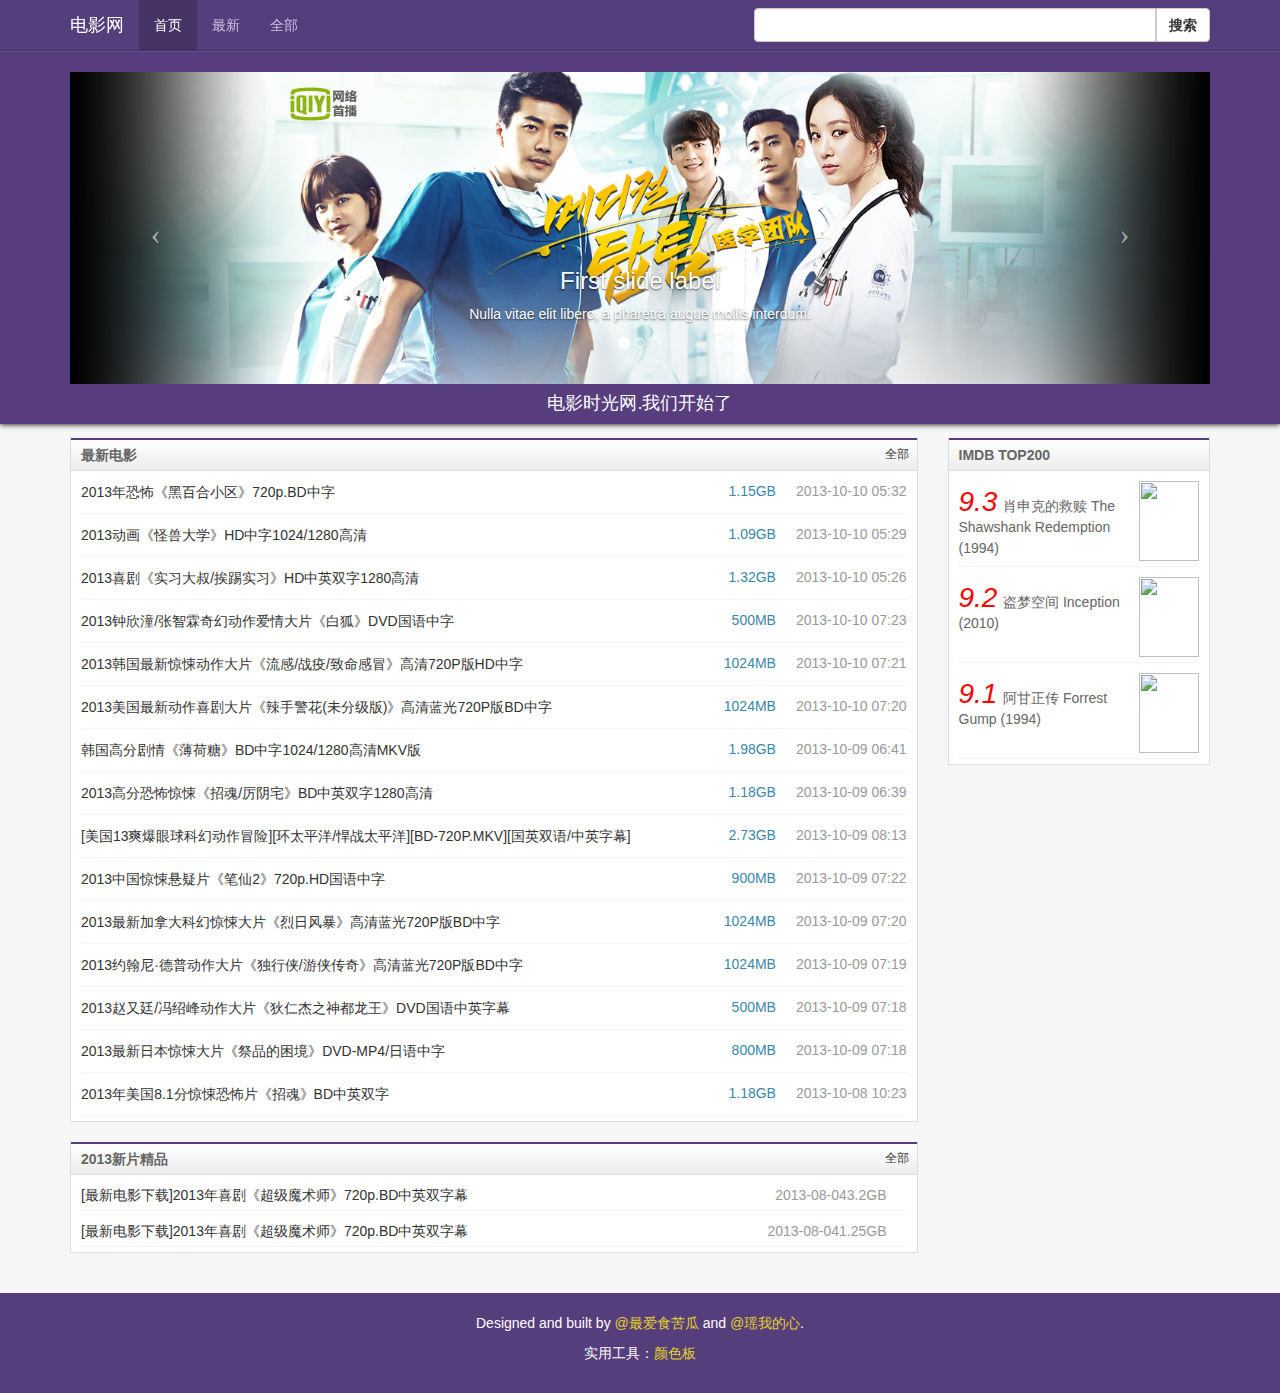
==== commit f065bb45: "add search page" ====
--- a/index.html
+++ b/index.html
@@ -22,7 +22,7 @@
         <div class="input-group">
           <input type="text" class="form-control">
           <span class="input-group-btn">
-            <button class="btn btn-default" type="button">搜索</button>
+            <input type="submit" class="btn btn-default" value="搜索"></input>
           </span>
         </div>
       </div>
--- a/assets/css/site.css
+++ b/assets/css/site.css
@@ -53,6 +53,20 @@
 }
 .film-search-box .input-group-btn .btn{
     font-weight: bold;
+}
+.search-result-box{
+    background-color: #FFF;
+    padding: 20px;
+}
+.search-result-box dt{
+    margin-bottom: 10px;
+    border-bottom: 1px solid #CCC;
+    padding-bottom: 10px;
+}
+.search-result-box dd{
+    margin-bottom: 10px;
+    border-bottom: 1px dashed #eee;
+    padding-left: 20px;
 }
 #film-carousel{
     border-top: 1px solid #674F89;
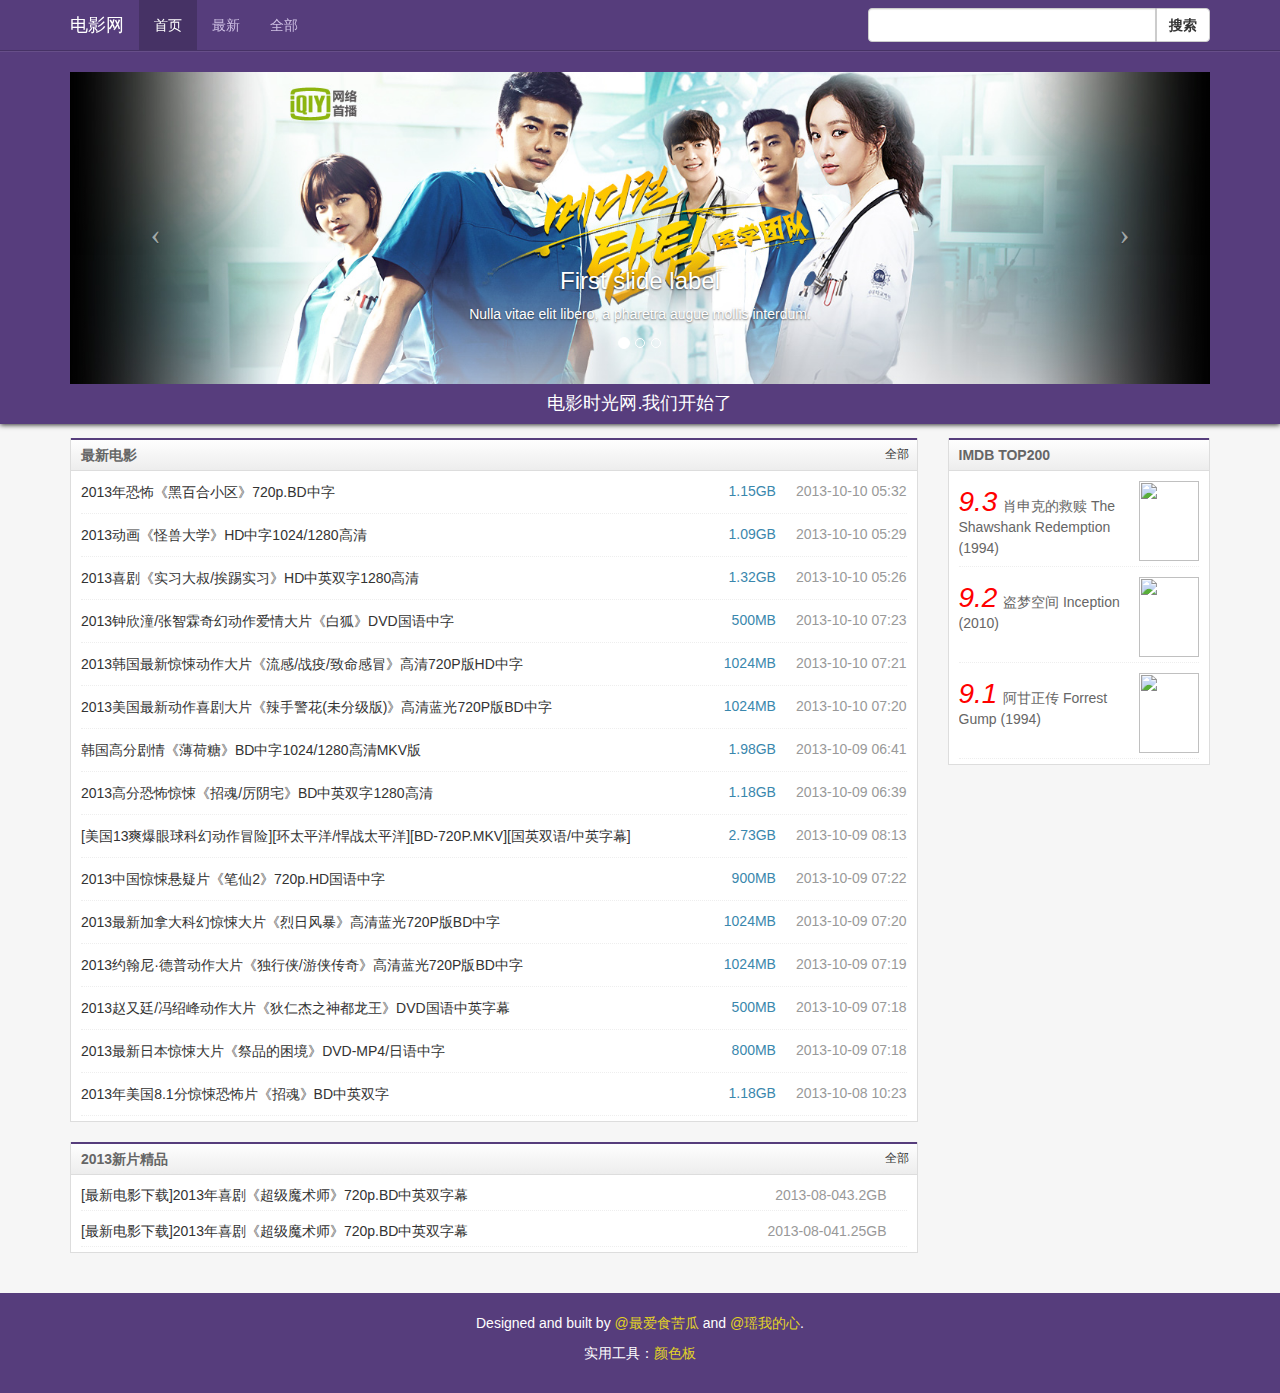
==== commit a1d74196: "mod result page" ====
--- a/index.html
+++ b/index.html
@@ -18,7 +18,7 @@
 				<li><a href="#">最新</a></li>
 				<li><a href="#">全部</a></li>
 			</ul>
-      <div class="film-search-box">
+      <div class="film-search-input">
         <div class="input-group">
           <input type="text" class="form-control">
           <span class="input-group-btn">
--- a/assets/css/site.css
+++ b/assets/css/site.css
@@ -46,28 +46,15 @@
     color: #fff;
     background-color:#463265;
 }
-.film-search-box{
+.film-nav .film-search-input{
     float: right;
-    width: 40%;
+    width: 30%;
     padding-top:8px;
 }
-.film-search-box .input-group-btn .btn{
+.film-search-input .input-group-btn .btn{
     font-weight: bold;
 }
-.search-result-box{
-    background-color: #FFF;
-    padding: 20px;
-}
-.search-result-box dt{
-    margin-bottom: 10px;
-    border-bottom: 1px solid #CCC;
-    padding-bottom: 10px;
-}
-.search-result-box dd{
-    margin-bottom: 10px;
-    border-bottom: 1px dashed #eee;
-    padding-left: 20px;
-}
+
 #film-carousel{
     border-top: 1px solid #674F89;
     background-color: #573D7D;
@@ -87,6 +74,29 @@
 }
 #film-main-container{
 
+}
+#film-main-container .film-search-box{
+    background-color: #FFF;
+    margin-top: 20px;
+    padding:20px;
+    border-radius: 8px;
+}
+.film-search-box .film-search-input{
+    width: 50%;
+}
+.film-search-result{
+    background-color: #FFF;
+    padding: 20px;
+}
+.film-search-result dt{
+    margin-bottom: 10px;
+    border-bottom: 1px solid #CCC;
+    padding-bottom: 10px;
+}
+.film-search-result dd{
+    margin-bottom: 10px;
+    border-bottom: 1px dashed #eee;
+    padding-left: 20px;
 }
 .film-block{
     background-color: #fff;
